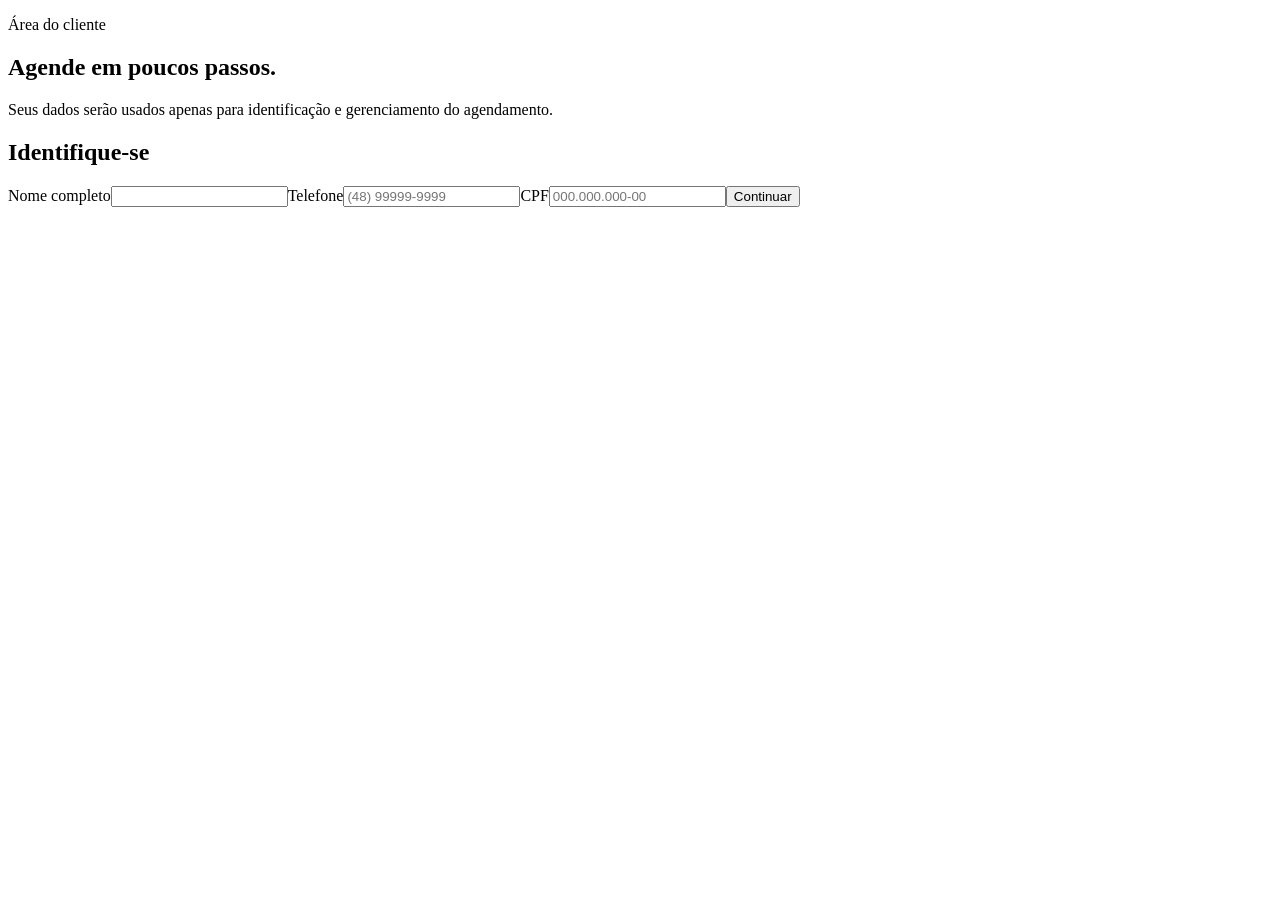
==== app/static/acesso.html @ ed7bb523 "improve mobile client booking flow" ====
<!doctype html><html lang="pt-BR"><head><meta charset="utf-8"><meta name="viewport" content="width=device-width,initial-scale=1"><title>Acesso do cliente</title><link rel="stylesheet" href="/static/styles.css"></head><body><main class="page-shell access-shell"><section class="hero"><p class="eyebrow">Área do cliente</p><h1>Agende em poucos passos.</h1><p class="subtitle">Seus dados serão usados apenas para identificação e gerenciamento do agendamento.</p></section><section class="booking-card"><h2>Identifique-se</h2><form id="access-form" novalidate><label>Nome completo<input id="nome" autocomplete="name" minlength="3" required></label><label class="full-field">Telefone<input id="telefone" inputmode="tel" autocomplete="tel" placeholder="(48) 99999-9999" required></label><label class="full-field">CPF<input id="cpf" inputmode="numeric" autocomplete="off" placeholder="000.000.000-00" required></label><button id="entrar" type="submit">Continuar</button><p id="feedback" class="feedback" role="alert"></p></form></section></main><script src="/static/acesso.js" defer></script></body></html>
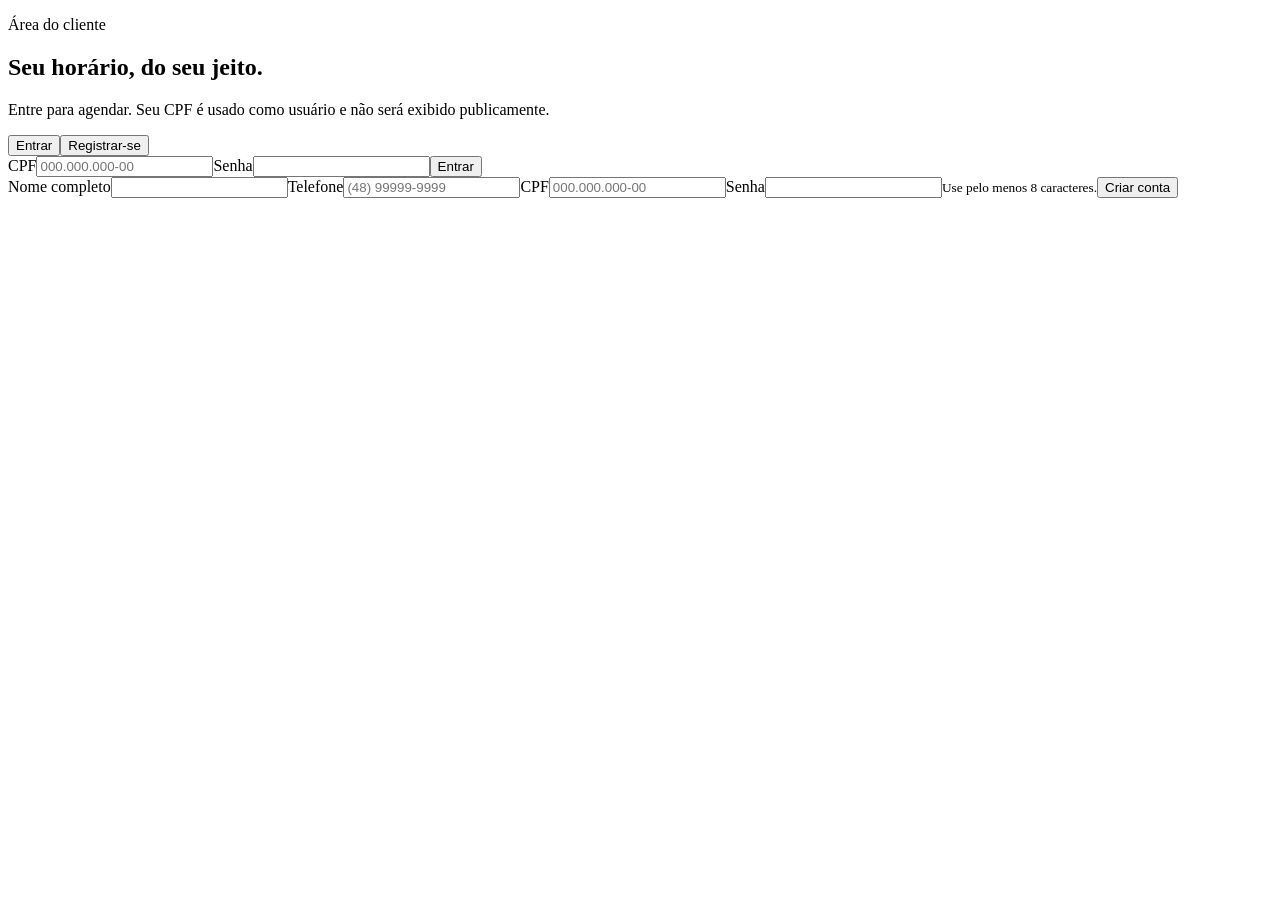
==== commit acf94fb9: "add cpf and password authentication" ====
--- a/app/static/acesso.html
+++ b/app/static/acesso.html
@@ -1 +1 @@
-<!doctype html><html lang="pt-BR"><head><meta charset="utf-8"><meta name="viewport" content="width=device-width,initial-scale=1"><title>Acesso do cliente</title><link rel="stylesheet" href="/static/styles.css"></head><body><main class="page-shell access-shell"><section class="hero"><p class="eyebrow">Área do cliente</p><h1>Agende em poucos passos.</h1><p class="subtitle">Seus dados serão usados apenas para identificação e gerenciamento do agendamento.</p></section><section class="booking-card"><h2>Identifique-se</h2><form id="access-form" novalidate><label>Nome completo<input id="nome" autocomplete="name" minlength="3" required></label><label class="full-field">Telefone<input id="telefone" inputmode="tel" autocomplete="tel" placeholder="(48) 99999-9999" required></label><label class="full-field">CPF<input id="cpf" inputmode="numeric" autocomplete="off" placeholder="000.000.000-00" required></label><button id="entrar" type="submit">Continuar</button><p id="feedback" class="feedback" role="alert"></p></form></section></main><script src="/static/acesso.js" defer></script></body></html>
+<!doctype html><html lang="pt-BR"><head><meta charset="utf-8"><meta name="viewport" content="width=device-width,initial-scale=1"><title>Entrar — Barbearia</title><link rel="stylesheet" href="/static/styles.css"></head><body><main class="page-shell access-shell"><section class="hero"><p class="eyebrow">Área do cliente</p><h1>Seu horário, do seu jeito.</h1><p class="subtitle">Entre para agendar. Seu CPF é usado como usuário e não será exibido publicamente.</p></section><section class="booking-card"><div class="auth-tabs" role="tablist"><button id="tab-login" type="button" class="auth-tab active">Entrar</button><button id="tab-register" type="button" class="auth-tab">Registrar-se</button></div><form id="login-form" novalidate><label>CPF<input id="login-cpf" inputmode="numeric" autocomplete="username" placeholder="000.000.000-00" required></label><label class="full-field">Senha<input id="login-senha" type="password" autocomplete="current-password" required></label><button type="submit">Entrar</button></form><form id="register-form" class="hidden" novalidate><label>Nome completo<input id="nome" autocomplete="name" minlength="3" required></label><label class="full-field">Telefone<input id="telefone" inputmode="tel" autocomplete="tel" placeholder="(48) 99999-9999" required></label><label class="full-field">CPF<input id="registro-cpf" inputmode="numeric" autocomplete="username" placeholder="000.000.000-00" required></label><label class="full-field">Senha<input id="registro-senha" type="password" autocomplete="new-password" minlength="8" maxlength="128" required><small>Use pelo menos 8 caracteres.</small></label><button type="submit">Criar conta</button></form><p id="feedback" class="feedback" role="alert" aria-live="polite"></p></section></main><script src="/static/acesso.js" defer></script></body></html>
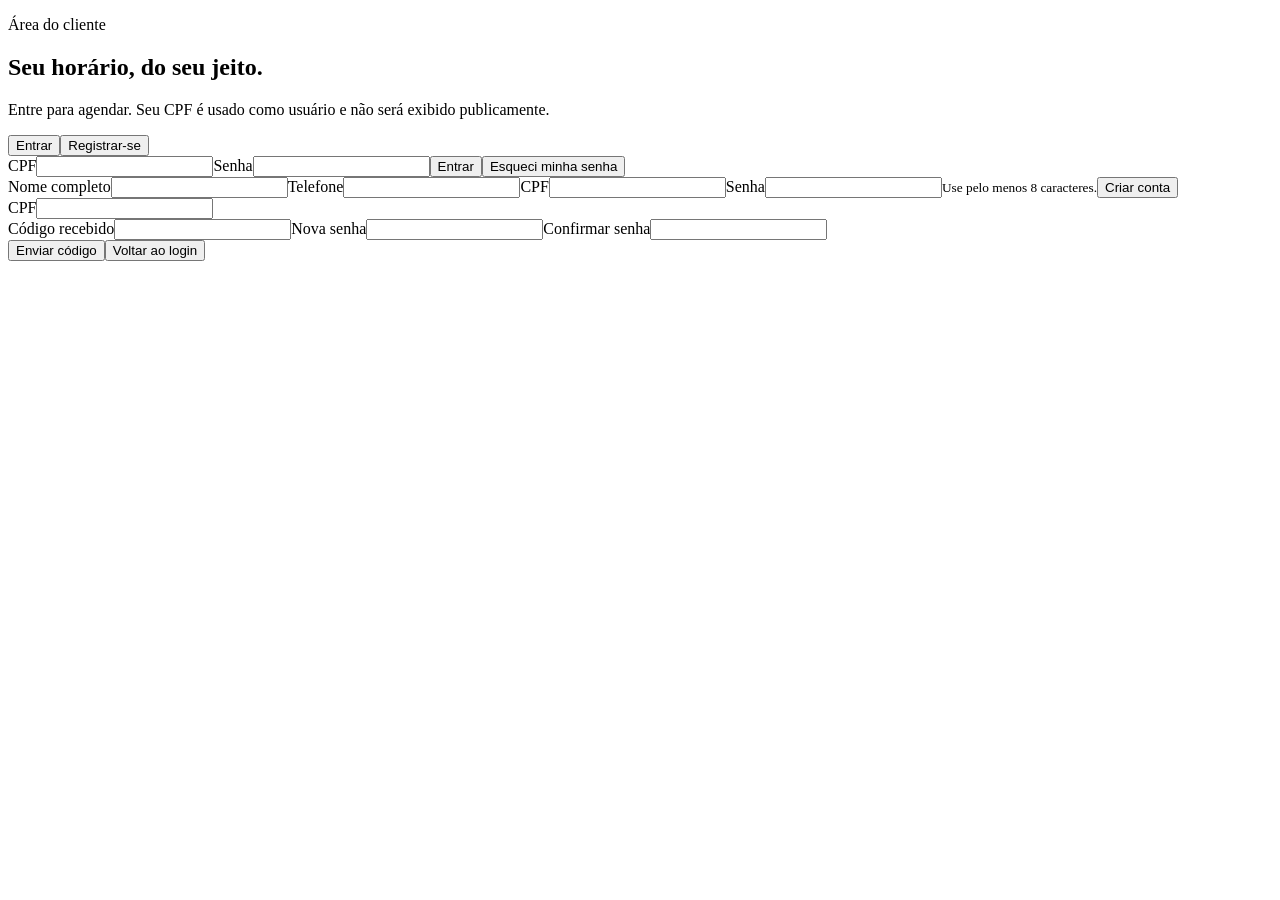
==== commit 9aee83c4: "add client password recovery" ====
--- a/app/static/acesso.html
+++ b/app/static/acesso.html
@@ -1 +1 @@
-<!doctype html><html lang="pt-BR"><head><meta charset="utf-8"><meta name="viewport" content="width=device-width,initial-scale=1"><title>Entrar — Barbearia</title><link rel="stylesheet" href="/static/styles.css"></head><body><main class="page-shell access-shell"><section class="hero"><p class="eyebrow">Área do cliente</p><h1>Seu horário, do seu jeito.</h1><p class="subtitle">Entre para agendar. Seu CPF é usado como usuário e não será exibido publicamente.</p></section><section class="booking-card"><div class="auth-tabs" role="tablist"><button id="tab-login" type="button" class="auth-tab active">Entrar</button><button id="tab-register" type="button" class="auth-tab">Registrar-se</button></div><form id="login-form" novalidate><label>CPF<input id="login-cpf" inputmode="numeric" autocomplete="username" placeholder="000.000.000-00" required></label><label class="full-field">Senha<input id="login-senha" type="password" autocomplete="current-password" required></label><button type="submit">Entrar</button></form><form id="register-form" class="hidden" novalidate><label>Nome completo<input id="nome" autocomplete="name" minlength="3" required></label><label class="full-field">Telefone<input id="telefone" inputmode="tel" autocomplete="tel" placeholder="(48) 99999-9999" required></label><label class="full-field">CPF<input id="registro-cpf" inputmode="numeric" autocomplete="username" placeholder="000.000.000-00" required></label><label class="full-field">Senha<input id="registro-senha" type="password" autocomplete="new-password" minlength="8" maxlength="128" required><small>Use pelo menos 8 caracteres.</small></label><button type="submit">Criar conta</button></form><p id="feedback" class="feedback" role="alert" aria-live="polite"></p></section></main><script src="/static/acesso.js" defer></script></body></html>
+<!doctype html><html lang="pt-BR"><head><meta charset="utf-8"><meta name="viewport" content="width=device-width,initial-scale=1"><title>Entrar — Barbearia</title><link rel="stylesheet" href="/static/styles.css"></head><body><main class="page-shell access-shell"><section class="hero"><p class="eyebrow">Área do cliente</p><h1>Seu horário, do seu jeito.</h1><p class="subtitle">Entre para agendar. Seu CPF é usado como usuário e não será exibido publicamente.</p></section><section class="booking-card"><div class="auth-tabs" role="tablist"><button id="tab-login" type="button" class="auth-tab active">Entrar</button><button id="tab-register" type="button" class="auth-tab">Registrar-se</button></div><form id="login-form"><label>CPF<input id="login-cpf" inputmode="numeric" autocomplete="username" required></label><label class="full-field">Senha<input id="login-senha" type="password" autocomplete="current-password" required></label><button>Entrar</button><button id="forgot-button" type="button" class="link-button">Esqueci minha senha</button></form><form id="register-form" class="hidden"><label>Nome completo<input id="nome" autocomplete="name" minlength="3" required></label><label class="full-field">Telefone<input id="telefone" inputmode="tel" autocomplete="tel" required></label><label class="full-field">CPF<input id="registro-cpf" inputmode="numeric" required></label><label class="full-field">Senha<input id="registro-senha" type="password" minlength="8" maxlength="128" required><small>Use pelo menos 8 caracteres.</small></label><button>Criar conta</button></form><form id="recovery-form" class="hidden"><label>CPF<input id="recovery-cpf" inputmode="numeric" required></label><div id="recovery-confirm" class="hidden"><label class="full-field">Código recebido<input id="recovery-code" inputmode="numeric" pattern="[0-9]{6}"></label><label class="full-field">Nova senha<input id="recovery-password" type="password" minlength="8"></label><label class="full-field">Confirmar senha<input id="recovery-password-confirm" type="password" minlength="8"></label></div><button id="recovery-submit">Enviar código</button><button id="recovery-back" type="button" class="link-button">Voltar ao login</button></form><p id="feedback" class="feedback" role="alert" aria-live="polite"></p></section></main><script src="/static/acesso.js" defer></script></body></html>
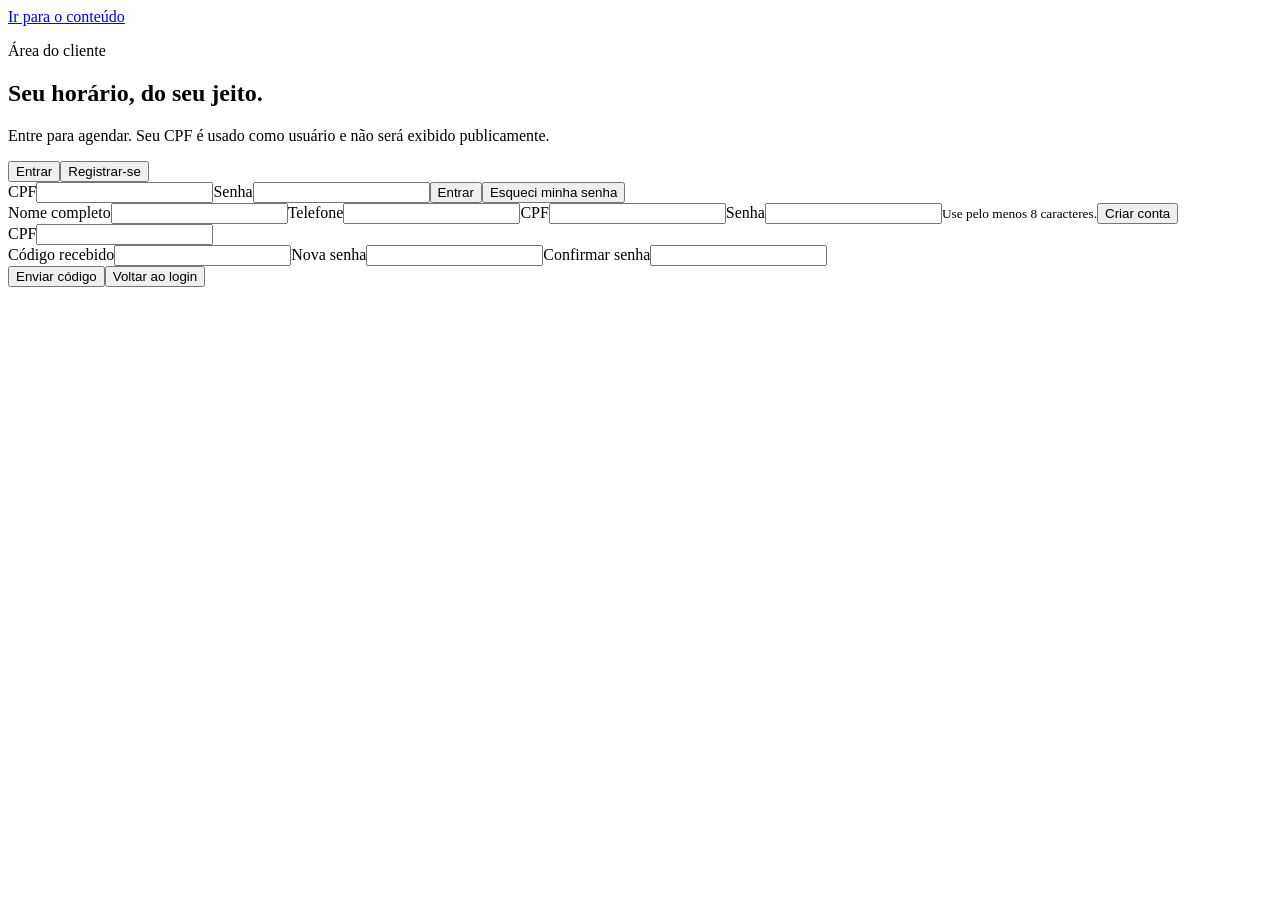
==== commit 3a3a8cee: "build premium visual foundation" ====
--- a/app/static/acesso.html
+++ b/app/static/acesso.html
@@ -1 +1 @@
-<!doctype html><html lang="pt-BR"><head><meta charset="utf-8"><meta name="viewport" content="width=device-width,initial-scale=1"><title>Entrar — Barbearia</title><link rel="stylesheet" href="/static/styles.css"></head><body><main class="page-shell access-shell"><section class="hero"><p class="eyebrow">Área do cliente</p><h1>Seu horário, do seu jeito.</h1><p class="subtitle">Entre para agendar. Seu CPF é usado como usuário e não será exibido publicamente.</p></section><section class="booking-card"><div class="auth-tabs" role="tablist"><button id="tab-login" type="button" class="auth-tab active">Entrar</button><button id="tab-register" type="button" class="auth-tab">Registrar-se</button></div><form id="login-form"><label>CPF<input id="login-cpf" inputmode="numeric" autocomplete="username" required></label><label class="full-field">Senha<input id="login-senha" type="password" autocomplete="current-password" required></label><button>Entrar</button><button id="forgot-button" type="button" class="link-button">Esqueci minha senha</button></form><form id="register-form" class="hidden"><label>Nome completo<input id="nome" autocomplete="name" minlength="3" required></label><label class="full-field">Telefone<input id="telefone" inputmode="tel" autocomplete="tel" required></label><label class="full-field">CPF<input id="registro-cpf" inputmode="numeric" required></label><label class="full-field">Senha<input id="registro-senha" type="password" minlength="8" maxlength="128" required><small>Use pelo menos 8 caracteres.</small></label><button>Criar conta</button></form><form id="recovery-form" class="hidden"><label>CPF<input id="recovery-cpf" inputmode="numeric" required></label><div id="recovery-confirm" class="hidden"><label class="full-field">Código recebido<input id="recovery-code" inputmode="numeric" pattern="[0-9]{6}"></label><label class="full-field">Nova senha<input id="recovery-password" type="password" minlength="8"></label><label class="full-field">Confirmar senha<input id="recovery-password-confirm" type="password" minlength="8"></label></div><button id="recovery-submit">Enviar código</button><button id="recovery-back" type="button" class="link-button">Voltar ao login</button></form><p id="feedback" class="feedback" role="alert" aria-live="polite"></p></section></main><script src="/static/acesso.js" defer></script></body></html>
+<!doctype html><html lang="pt-BR"><head><meta charset="utf-8"><meta name="viewport" content="width=device-width,initial-scale=1"><meta name="theme-color" content="#0b0b0c"><title>Entrar — Barbearia</title><link rel="stylesheet" href="/static/styles.css"></head><body><a class="skip-link" href="#conteudo">Ir para o conteúdo</a><main class="page-shell access-shell" id="conteudo"><section class="hero"><p class="eyebrow">Área do cliente</p><h1>Seu horário, do seu jeito.</h1><p class="subtitle">Entre para agendar. Seu CPF é usado como usuário e não será exibido publicamente.</p></section><section class="booking-card" aria-label="Acesso do cliente"><div class="auth-tabs" role="tablist" aria-label="Opções de acesso"><button id="tab-login" type="button" class="auth-tab active" role="tab" aria-selected="true">Entrar</button><button id="tab-register" type="button" class="auth-tab" role="tab" aria-selected="false">Registrar-se</button></div><form id="login-form"><label>CPF<input id="login-cpf" inputmode="numeric" autocomplete="username" required></label><label class="full-field">Senha<input id="login-senha" type="password" autocomplete="current-password" required></label><button>Entrar</button><button id="forgot-button" type="button" class="link-button">Esqueci minha senha</button></form><form id="register-form" class="hidden"><label>Nome completo<input id="nome" autocomplete="name" minlength="3" required></label><label class="full-field">Telefone<input id="telefone" inputmode="tel" autocomplete="tel" required></label><label class="full-field">CPF<input id="registro-cpf" inputmode="numeric" required></label><label class="full-field">Senha<input id="registro-senha" type="password" minlength="8" maxlength="128" required><small>Use pelo menos 8 caracteres.</small></label><button>Criar conta</button></form><form id="recovery-form" class="hidden"><label>CPF<input id="recovery-cpf" inputmode="numeric" required></label><div id="recovery-confirm" class="hidden"><label class="full-field">Código recebido<input id="recovery-code" inputmode="numeric" pattern="[0-9]{6}"></label><label class="full-field">Nova senha<input id="recovery-password" type="password" minlength="8"></label><label class="full-field">Confirmar senha<input id="recovery-password-confirm" type="password" minlength="8"></label></div><button id="recovery-submit">Enviar código</button><button id="recovery-back" type="button" class="link-button">Voltar ao login</button></form><p id="feedback" class="feedback" role="alert" aria-live="polite"></p></section></main><script src="/static/ui.js" defer></script><script src="/static/acesso.js" defer></script></body></html>
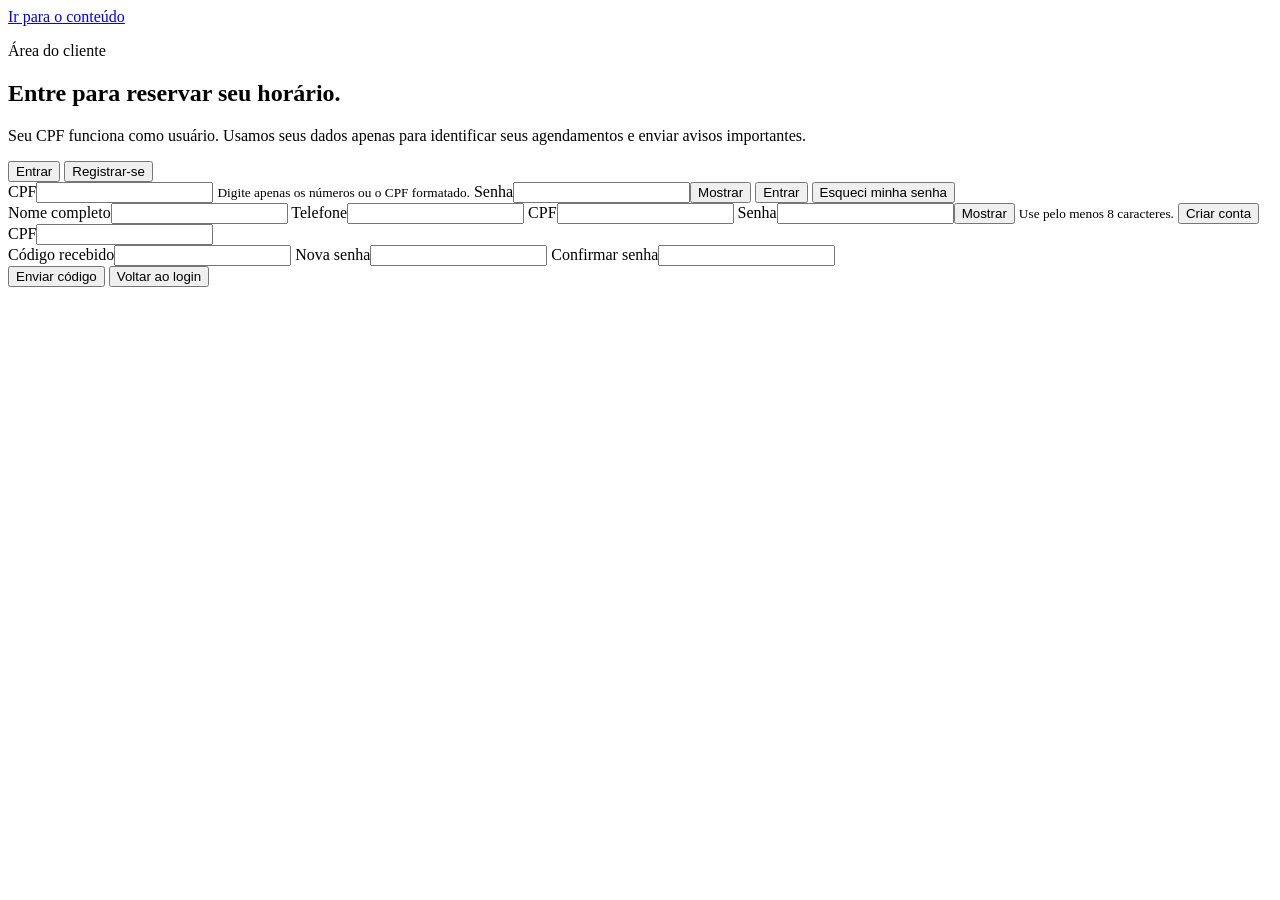
==== commit 3fd5b659: "redesign barbershop frontend experience" ====
--- a/app/static/acesso.html
+++ b/app/static/acesso.html
@@ -1 +1,59 @@
-<!doctype html><html lang="pt-BR"><head><meta charset="utf-8"><meta name="viewport" content="width=device-width,initial-scale=1"><meta name="theme-color" content="#0b0b0c"><title>Entrar — Barbearia</title><link rel="stylesheet" href="/static/styles.css"></head><body><a class="skip-link" href="#conteudo">Ir para o conteúdo</a><main class="page-shell access-shell" id="conteudo"><section class="hero"><p class="eyebrow">Área do cliente</p><h1>Seu horário, do seu jeito.</h1><p class="subtitle">Entre para agendar. Seu CPF é usado como usuário e não será exibido publicamente.</p></section><section class="booking-card" aria-label="Acesso do cliente"><div class="auth-tabs" role="tablist" aria-label="Opções de acesso"><button id="tab-login" type="button" class="auth-tab active" role="tab" aria-selected="true">Entrar</button><button id="tab-register" type="button" class="auth-tab" role="tab" aria-selected="false">Registrar-se</button></div><form id="login-form"><label>CPF<input id="login-cpf" inputmode="numeric" autocomplete="username" required></label><label class="full-field">Senha<input id="login-senha" type="password" autocomplete="current-password" required></label><button>Entrar</button><button id="forgot-button" type="button" class="link-button">Esqueci minha senha</button></form><form id="register-form" class="hidden"><label>Nome completo<input id="nome" autocomplete="name" minlength="3" required></label><label class="full-field">Telefone<input id="telefone" inputmode="tel" autocomplete="tel" required></label><label class="full-field">CPF<input id="registro-cpf" inputmode="numeric" required></label><label class="full-field">Senha<input id="registro-senha" type="password" minlength="8" maxlength="128" required><small>Use pelo menos 8 caracteres.</small></label><button>Criar conta</button></form><form id="recovery-form" class="hidden"><label>CPF<input id="recovery-cpf" inputmode="numeric" required></label><div id="recovery-confirm" class="hidden"><label class="full-field">Código recebido<input id="recovery-code" inputmode="numeric" pattern="[0-9]{6}"></label><label class="full-field">Nova senha<input id="recovery-password" type="password" minlength="8"></label><label class="full-field">Confirmar senha<input id="recovery-password-confirm" type="password" minlength="8"></label></div><button id="recovery-submit">Enviar código</button><button id="recovery-back" type="button" class="link-button">Voltar ao login</button></form><p id="feedback" class="feedback" role="alert" aria-live="polite"></p></section></main><script src="/static/ui.js" defer></script><script src="/static/acesso.js" defer></script></body></html>
+<!doctype html>
+<html lang="pt-BR">
+<head>
+  <meta charset="utf-8">
+  <meta name="viewport" content="width=device-width,initial-scale=1">
+  <meta name="theme-color" content="#0b0b0c">
+  <title>Entrar — Barbearia</title>
+  <link rel="stylesheet" href="/static/styles.css">
+</head>
+<body>
+  <a class="skip-link" href="#conteudo">Ir para o conteúdo</a>
+  <main class="page-shell access-shell" id="conteudo">
+    <section class="hero">
+      <p class="eyebrow">Área do cliente</p>
+      <h1>Entre para reservar seu horário.</h1>
+      <p class="subtitle">Seu CPF funciona como usuário. Usamos seus dados apenas para identificar seus agendamentos e enviar avisos importantes.</p>
+    </section>
+
+    <section class="booking-card access-card" aria-label="Acesso do cliente">
+      <div class="auth-tabs" role="tablist" aria-label="Opções de acesso">
+        <button id="tab-login" type="button" class="auth-tab active" role="tab" aria-selected="true">Entrar</button>
+        <button id="tab-register" type="button" class="auth-tab" role="tab" aria-selected="false">Registrar-se</button>
+      </div>
+
+      <form id="login-form" novalidate>
+        <label>CPF<input id="login-cpf" inputmode="numeric" autocomplete="username" required aria-describedby="login-cpf-help"></label>
+        <small id="login-cpf-help">Digite apenas os números ou o CPF formatado.</small>
+        <label class="full-field password-field">Senha<input id="login-senha" type="password" autocomplete="current-password" required><button type="button" data-toggle-password="#login-senha" aria-label="Mostrar senha">Mostrar</button></label>
+        <button>Entrar</button>
+        <button id="forgot-button" type="button" class="link-button">Esqueci minha senha</button>
+      </form>
+
+      <form id="register-form" class="hidden" novalidate>
+        <label>Nome completo<input id="nome" autocomplete="name" minlength="3" required></label>
+        <label class="full-field">Telefone<input id="telefone" inputmode="tel" autocomplete="tel" required></label>
+        <label class="full-field">CPF<input id="registro-cpf" inputmode="numeric" autocomplete="username" required></label>
+        <label class="full-field password-field">Senha<input id="registro-senha" type="password" minlength="8" maxlength="128" autocomplete="new-password" required><button type="button" data-toggle-password="#registro-senha" aria-label="Mostrar senha">Mostrar</button></label>
+        <small>Use pelo menos 8 caracteres.</small>
+        <button>Criar conta</button>
+      </form>
+
+      <form id="recovery-form" class="hidden" novalidate>
+        <label>CPF<input id="recovery-cpf" inputmode="numeric" required></label>
+        <div id="recovery-confirm" class="hidden">
+          <label class="full-field">Código recebido<input id="recovery-code" inputmode="numeric" pattern="[0-9]{6}"></label>
+          <label class="full-field">Nova senha<input id="recovery-password" type="password" minlength="8"></label>
+          <label class="full-field">Confirmar senha<input id="recovery-password-confirm" type="password" minlength="8"></label>
+        </div>
+        <button id="recovery-submit">Enviar código</button>
+        <button id="recovery-back" type="button" class="link-button">Voltar ao login</button>
+      </form>
+
+      <p id="feedback" class="feedback" role="alert" aria-live="polite"></p>
+    </section>
+  </main>
+  <script src="/static/ui.js" defer></script>
+  <script src="/static/acesso.js" defer></script>
+</body>
+</html>
